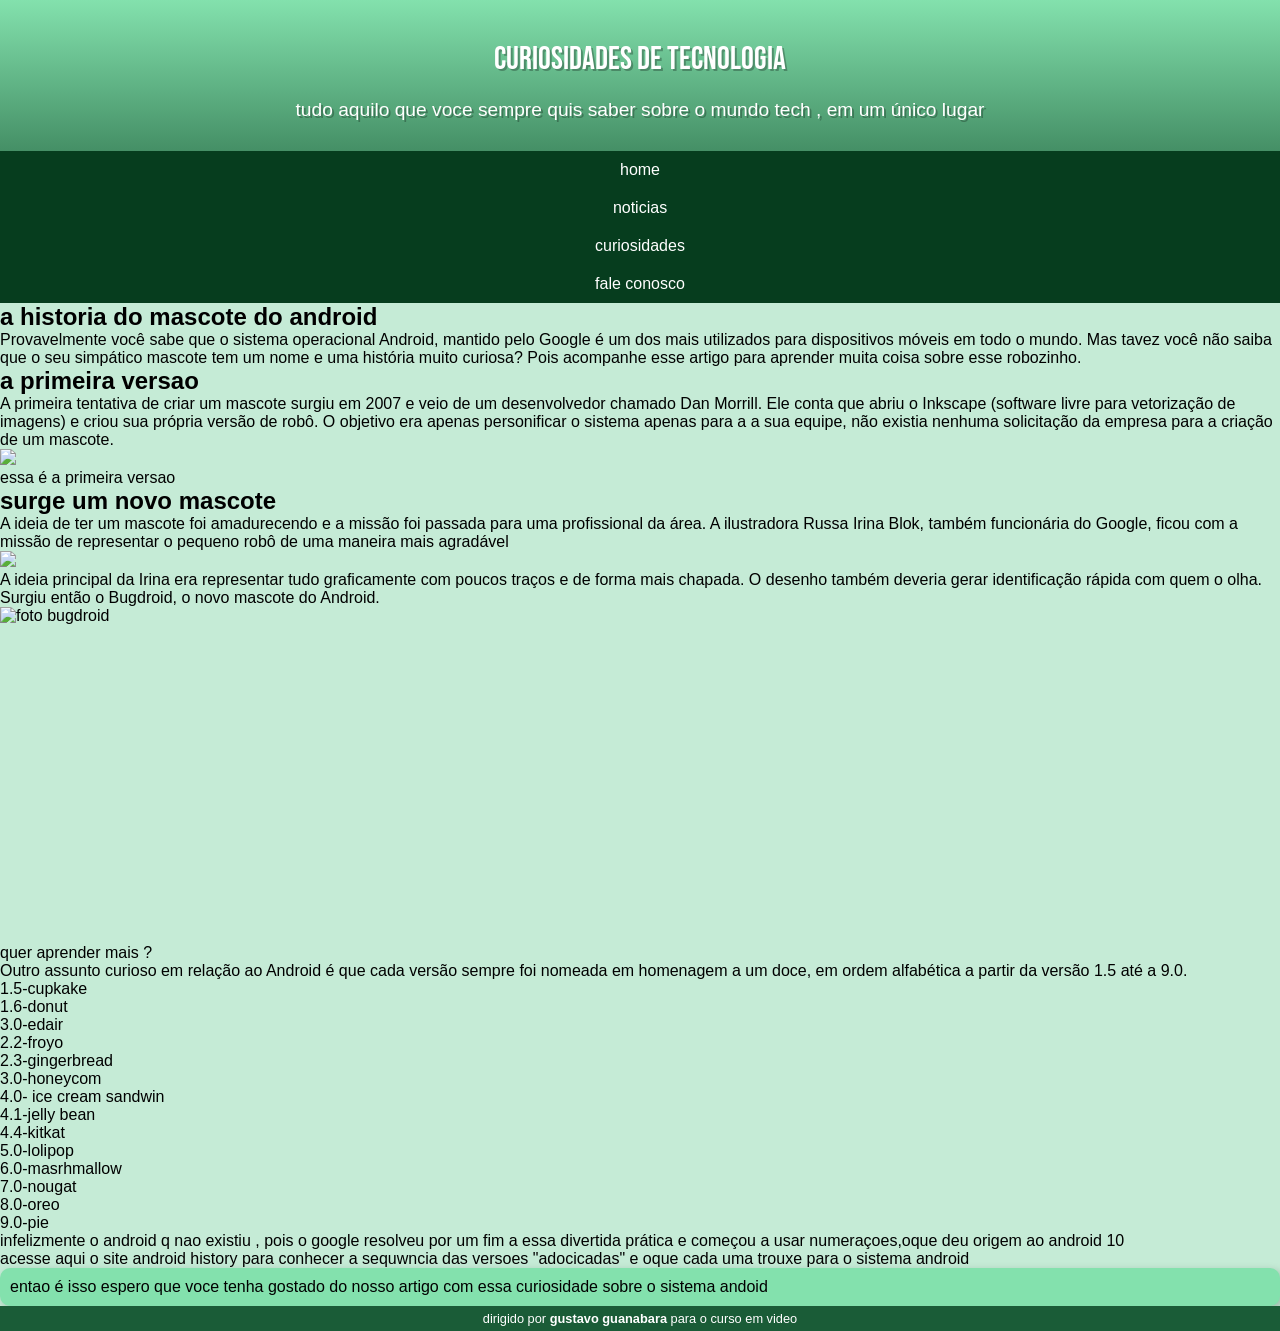
==== index.html @ e41d970c "alteracao" ====
<!DOCTYPE html>
<html lang="pt-br">
<head>
    <meta charset="UTF-8">
    <meta http-equiv="X-UA-Compatible" content="IE=edge">
    <meta name="viewport" content="width=device-width, initial-scale=1.0">
    <title>como surgiu o mascote do android</title>
    <link rel="stylesheet" href="style.css">

</head>
<body>
    <header>
        <h1>curiosidades de tecnologia</h1>
        <p>tudo aquilo que voce sempre quis saber sobre o mundo tech , em um único lugar </p>
    
    
        <nav id="home"><p>home</p></nav> 
        <nav id="noticias"><p>noticias</p></nav>
        <nav id="curiosidades"><p>curiosidades</p></nav>
        <nav id="fale-conosco"><p>fale conosco</p></nav>
        
       
    </header>
    <section id="mascote">
        <h2>a historia do mascote do android</h2>

        <p>Provavelmente você sabe que o sistema operacional Android, mantido pelo Google é um dos mais utilizados para dispositivos móveis em todo o mundo. Mas tavez você não saiba que o seu simpático mascote tem um nome e uma história muito curiosa? Pois acompanhe esse artigo para aprender muita coisa sobre esse robozinho.
        </p>

        <h2 class="titulos">a primeira versao</h2>

        <p>A primeira tentativa de criar um mascote surgiu em 2007 e veio de um desenvolvedor chamado Dan Morrill. Ele conta que abriu o Inkscape (software livre para vetorização de imagens) e criou sua própria versão de robô. O objetivo era apenas personificar o sistema apenas para a a sua equipe, não existia nenhuma solicitação da empresa para a criação de um mascote.
        </p>
        
        <picture>
            <source media="(max-width:750px)" srcset="pacote-projeto-d010/imagens/dan-droids-pq.png" type="image/png">
            <source media="(max-width:1050px") srcset="pacote-projeto-d010/imagens/dan-droids.png"type="image/png"/>
            <img src="pacote-projeto-d010/imagens/dan-droids.png">
        </picture>
        <p>essa é a primeira versao </p>

    </section>
    <section id="criadora">
        <h2 class="titulos">surge um novo mascote</h2>

        <p>A ideia de ter um mascote foi amadurecendo e a missão foi passada para uma profissional da área. A ilustradora Russa Irina Blok, também funcionária do Google, ficou com a missão de representar o pequeno robô de uma maneira mais agradável</p>

        <picture>
            <source media="(mac-width:750px)" srcset="pacote-projeto-d010/imagens/irina-blok-pq.jpg"type="image/jpeg">
            <source media="(max-width:1050px)" srcset="pacote-projeto-d010/imagens/irina-blok-pq.jpg"
            type="image/jpeg">
            <img src="pacote-projeto-d010/imagens/irina-blok.jpg">
 
        </picture>
        <p>A ideia principal da Irina era representar tudo graficamente com poucos traços e de forma mais chapada. O desenho também deveria gerar identificação rápida com quem o olha. Surgiu então o Bugdroid, o novo mascote do Android.</p>

        <img src="pacote-projeto-d010/imagens/bugdroid.png" alt="foto bugdroid">
        
        
    </section>
    <iframe width="560" height="315" src="https://www.youtube.com/embed/l2UDgpLz20M" title="YouTube video player" frameborder="0" allow="accelerometer; autoplay; clipboard-write; encrypted-media; gyroscope; picture-in-picture; web-share" allowfullscreen></iframe></video> </iframe>

    <article>
        <p id="pnultimo">quer aprender mais ?</p>
        <p>Outro assunto curioso em relação ao Android é que cada versão sempre foi nomeada em homenagem a um doce, em ordem alfabética a partir da versão 1.5 até a 9.0.</p>
    <ul type:disc>
        <li>1.5-cupkake</li>
        <li>1.6-donut</li>
        <li>3.0-edair</li>
        <li>2.2-froyo</li>
        <li>2.3-gingerbread</li>
        <li>3.0-honeycom</li>
        <li>4.0- ice cream sandwin</li>
        <li>4.1-jelly bean</li>
        <li>4.4-kitkat</li>
        <li>5.0-lolipop</li>
        <li>6.0-masrhmallow</li>
        <li>7.0-nougat</li>
        <li>8.0-oreo</li>
        <li>9.0-pie</li>
    </ul>
    <p>infelizmente o android q nao existiu , pois o google resolveu por um fim a essa divertida prática e começou a usar numeraçoes,oque deu origem ao android 10</p>
    <p>acesse aqui o site android history para conhecer a sequwncia das versoes "adocicadas" e oque cada uma trouxe para o sistema android</p>
    </article>
    <aside>
        <p>entao é isso espero que voce tenha gostado do nosso artigo com essa curiosidade sobre o sistema andoid</p>
    </aside>
    <footer>
        dirigido por <b>gustavo guanabara</b> para o curso em video
    </footer>

  
    
</body>
</html>
---- style.css ----
@charset "UTF-8";

@import url('https://fonts.googleapis.com/css2?family=Bebas+Neue&display=swap');

@font-face {
    font-family: 'letra';
    src: url('fontes/idroid.otf') format('opentype');
}

:root{
   --cor01: #c5ebd6;
   --cor02: #83e1ad;
   --cor03: #3ddc84;
   --cor04: #2fa866;
   --cor05: #1a5c37;
   --cor06: #063d1e;

   --fonte-padrao:arial, verdana, helvetica, sans-serif;
   --fonte-destaque:'Bebas Neue', cursive;
   --fontes-android:'letra',cursive;
}
*{
    margin:0px;
    padding: 0px;
}

body{
    background-color:var(--cor01);
    font-family: var(--fonte-padrao);
}
    a.externo::after{
        content: '\1f517';
    }
main p{
    margin: 15px 0px;
    text-align: justify;
    text-indent: 30px;
    font-size: 1em;
    line-height:2em;


}
main strong{
    color: var(--cor05);
    font-weight: bold;
    

}
main a {
    text-decoration: none;
    font-weight: bold;
    color: var(--cor06);
    background-color: var(--cor02);
    padding: 2px 6px;
}
main a:hover{
    text-decoration: underline;
    color: var(--cor04);
}
header{
    background-image: linear-gradient(to bottom,var(--cor02), var(--cor06));
    color: white;
    min-height: 150px;
    text-align: center;
    padding-top: 40px;
    max-width: 1350px;
    
}
header > h1{
    color:white ;
    font-family: var(--fonte-destaque);
    font-weight: normal;
    margin-bottom: 20px;
    text-shadow: 2px 2px 0px rgba(0,0,0,0.267);
    

}
header>p{
    font-family: var(--fonte-padrao);
    font-size: 1.2em;
    color: rgb(255, 254, 254);
    max-width: 700px;
    padding-right: 10px;
    padding-left: 10px;
    margin: auto;
    margin-bottom: 30px;
    text-shadow: 2px 2px 0px rgba(0,0,0,0.267);

}
nav{
    background-color: var(--cor06);
    padding: 10px;
    box-shadow: 0px7px 9px black;
    

}
nav>a{
    color: var(--cor02);
    padding: 10px;
    font-weight: bold;
    text-decoration: none;
    border-radius: 5px;
    transition-duration: 1s;
}
nav>a:hover{
    background-color: var(--cor03);
    color: var(--cor06);
}
main{
    min-width: 300px;
    max-width: 1000px;
    margin: auto;
    margin-bottom: 30px;
    padding: 20px;
    border-bottom-left-radius: 10px;
    border-bottom-right-radius: 10px;
    background-color: white;

}
main h1{
    color:#1a5c37;
    font-family: var(--fontes-android);
}
main>article >h2{
    font-family: var(--fontes-android);
    color:var(--cor05);
    font-size: 1.3em;
    font-weight: normal;
    background-image: linear-gradient(to right, var(--cor02),transparent);
    text-indent: 8px;
}
main img.pequeno{
    max-width: 350px;
    display: block;
    margin: auto;
    

}
div.video{
    background-color: var(--cor06);
    margin-bottom: 30px;
    margin: 0px -20px 30px -20px;
    padding: 20px;
    padding-bottom:57% ;

    position:relative;
}
div.video>iframe{
    position: absolute;
    top: 5%;
    left: 5%;
    width: 90%;
    height: 90%;


}
aside{
    background-color: var(--cor02);
    padding: 10px;
    border-radius: 10px;
    box-shadow: 3px 3px 8px rgba(0, 0, 0, 0.212);
}
aside>h3{
    background-color: var(--cor05);
    color: white;
    padding: 10px;
    margin:-10px -10px 0px -10px;
    border-radius: 10px 10px 0px 0px;
    
}
aside >ul{
    list-style-type: '\2714';
    list-style-position: inside;
    columns: 2;


}
footer{
    background-color: var(--cor05);
    color: white;
    text-align: center;
    font-size: 0.8em;
    padding: 5px;

}
footer>a{
    color: white;
    font-weight: bolder;
    text-decoration: none;
}
footer a:hover{
    text-decoration: underline;
    color: var(--cor02);
}
img{
    width:auto;
    
    
    
}
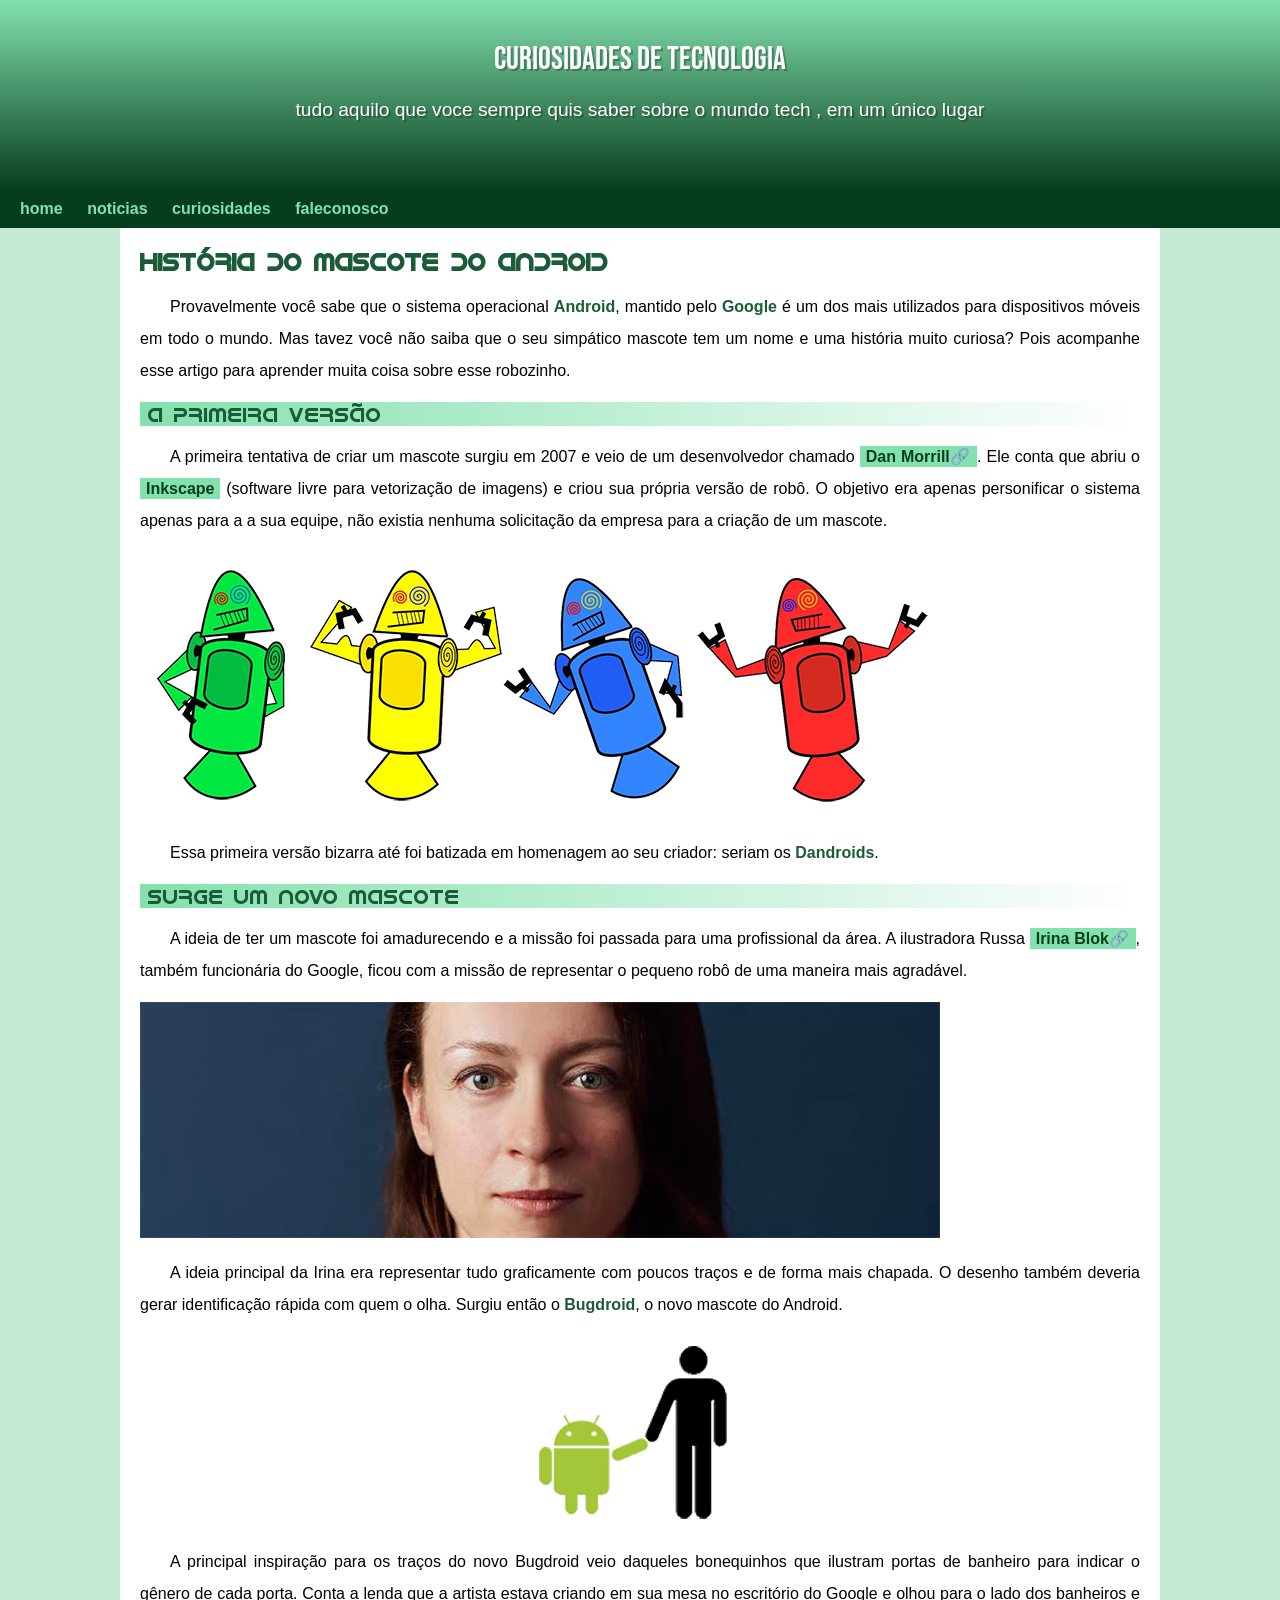
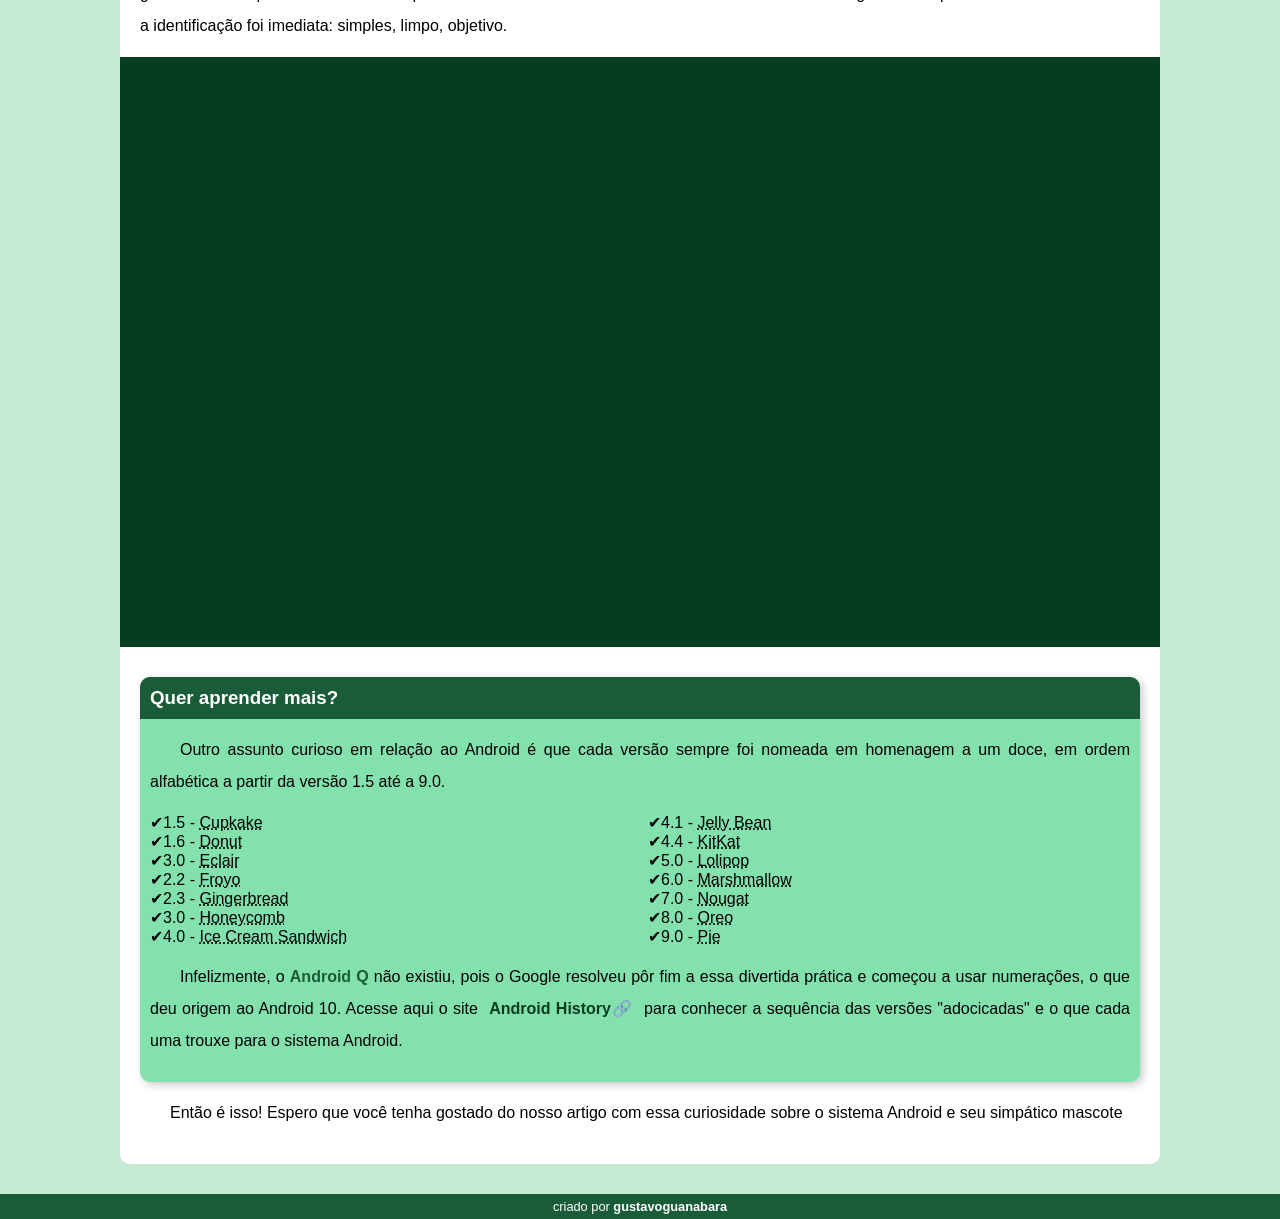
==== commit 872bf32f: "ediçao-final" ====
--- a/index.html
+++ b/index.html
@@ -5,91 +5,107 @@
     <meta http-equiv="X-UA-Compatible" content="IE=edge">
     <meta name="viewport" content="width=device-width, initial-scale=1.0">
     <title>como surgiu o mascote do android</title>
+    <link rel="shortcut icon" href="pacote-projeto-d010/imagens/favicon.ico" type="image/x-icon">
     <link rel="stylesheet" href="style.css">
+    
 
 </head>
 <body>
     <header>
         <h1>curiosidades de tecnologia</h1>
         <p>tudo aquilo que voce sempre quis saber sobre o mundo tech , em um único lugar </p>
-    
-    
-        <nav id="home"><p>home</p></nav> 
-        <nav id="noticias"><p>noticias</p></nav>
-        <nav id="curiosidades"><p>curiosidades</p></nav>
-        <nav id="fale-conosco"><p>fale conosco</p></nav>
-        
-       
     </header>
-    <section id="mascote">
-        <h2>a historia do mascote do android</h2>
+    <nav>
+        <a href="#">home</a>
+        <a href="#">noticias</a>
+        <a href="#">curiosidades</a>
+        <a href="#">faleconosco</a>
+    </nav>
+    <main>
+        <article>
+            <h1>História do Mascote do Android</h1>
 
-        <p>Provavelmente você sabe que o sistema operacional Android, mantido pelo Google é um dos mais utilizados para dispositivos móveis em todo o mundo. Mas tavez você não saiba que o seu simpático mascote tem um nome e uma história muito curiosa? Pois acompanhe esse artigo para aprender muita coisa sobre esse robozinho.
+        <p>
+            Provavelmente você sabe que o sistema operacional <strong>Android</strong>, mantido pelo <strong>Google</strong> é um dos mais utilizados para dispositivos móveis em todo o mundo. Mas tavez você não saiba que o seu simpático mascote tem um nome e uma história muito curiosa? Pois acompanhe esse artigo para aprender muita coisa sobre esse robozinho.
+            
         </p>
+        <h2>A primeira versão</h2>
 
-        <h2 class="titulos">a primeira versao</h2>
-
-        <p>A primeira tentativa de criar um mascote surgiu em 2007 e veio de um desenvolvedor chamado Dan Morrill. Ele conta que abriu o Inkscape (software livre para vetorização de imagens) e criou sua própria versão de robô. O objetivo era apenas personificar o sistema apenas para a a sua equipe, não existia nenhuma solicitação da empresa para a criação de um mascote.
-        </p>
-        
-        <picture>
-            <source media="(max-width:750px)" srcset="pacote-projeto-d010/imagens/dan-droids-pq.png" type="image/png">
-            <source media="(max-width:1050px") srcset="pacote-projeto-d010/imagens/dan-droids.png"type="image/png"/>
-            <img src="pacote-projeto-d010/imagens/dan-droids.png">
-        </picture>
-        <p>essa é a primeira versao </p>
-
-    </section>
-    <section id="criadora">
-        <h2 class="titulos">surge um novo mascote</h2>
-
-        <p>A ideia de ter um mascote foi amadurecendo e a missão foi passada para uma profissional da área. A ilustradora Russa Irina Blok, também funcionária do Google, ficou com a missão de representar o pequeno robô de uma maneira mais agradável</p>
+        <p>A primeira tentativa de criar um mascote surgiu em 2007 e veio de um desenvolvedor chamado <a href="https://androidcommunity.com/dan-morrill-shows-us-the-android-mascot-that-almost-was-20130103/" target="_blank" class="externo">Dan Morrill</a>. Ele conta que abriu o <a href="https://inkscape.org/pt-br/" target="_blank">Inkscape</a> (software livre para vetorização de imagens) e criou sua própria versão de robô. O objetivo era apenas personificar o sistema apenas para a a sua equipe, não existia nenhuma solicitação da empresa para a criação de um mascote.</p>
 
         <picture>
-            <source media="(mac-width:750px)" srcset="pacote-projeto-d010/imagens/irina-blok-pq.jpg"type="image/jpeg">
-            <source media="(max-width:1050px)" srcset="pacote-projeto-d010/imagens/irina-blok-pq.jpg"
-            type="image/jpeg">
-            <img src="pacote-projeto-d010/imagens/irina-blok.jpg">
- 
+            <source media="(max-width:800px )" srcset="imagens/dan-droids-pq.png" type="image/png">
+            <img src="imagens/dan-droids.png" alt="android"></picture>
+    
+
+        <p>Essa primeira versão bizarra até foi batizada em homenagem ao seu criador: seriam os <strong>Dandroids</strong>.</p>
+
+        <h2>Surge um novo mascote</h2>
+
+        <p>A ideia de ter um mascote foi amadurecendo e a missão foi passada para uma profissional da área. A ilustradora Russa <a href="https://www.irinablok.com/" target="_blank" class="externo">Irina Blok</a>, também funcionária do Google, ficou com a missão de representar o pequeno robô de uma maneira mais agradável.</p>
+
+        <picture>
+            <source media="(max-width:800px )" srcset="imagens/irina-blok-pq.jpg" type="image/jpeg">
+            <img src="imagens/irina-blok.jpg" alt="irina">
         </picture>
-        <p>A ideia principal da Irina era representar tudo graficamente com poucos traços e de forma mais chapada. O desenho também deveria gerar identificação rápida com quem o olha. Surgiu então o Bugdroid, o novo mascote do Android.</p>
 
-        <img src="pacote-projeto-d010/imagens/bugdroid.png" alt="foto bugdroid">
+        <p>A ideia principal da Irina era representar tudo graficamente com poucos traços e de forma mais chapada. O desenho também deveria gerar identificação rápida com quem o olha. Surgiu então o <strong>Bugdroid</strong>, o novo mascote do Android.</p>
+
+        <img class='pequeno'src="imagens/bugdroid.png" alt="bugdroids">
+
+    
+        <p>A principal inspiração para os traços do novo Bugdroid veio daqueles bonequinhos que ilustram portas de banheiro para indicar o gênero de cada porta. Conta a lenda que a artista estava criando em sua mesa no escritório do Google e olhou para o lado dos banheiros e a identificação foi imediata: simples, limpo, objetivo.</p>
+
+
+        <div class="video">
+            <iframe width="560" height="315" src="https://www.youtube.com/embed/l2UDgpLz20M" title="YouTube video player" frameborder="0" allow="accelerometer; autoplay; clipboard-write; encrypted-media; gyroscope; picture-in-picture; web-share" allowfullscreen></iframe></div>
         
+        <aside>
+            <h3>Quer aprender mais?</h3>
+            <p>Outro assunto curioso em relação ao Android é que cada versão sempre foi nomeada em homenagem a um doce, em ordem alfabética a partir da versão 1.5 até a 9.0.</p>
+            <ul>
+                <li>1.5 - <abbr title="bolo de copo">Cupkake</abbr>
+                </li>
+                <li>1.6 - <abbr title="rosquinha">Donut</abbr>
+                </li>
+                <li>3.0 - <abbr title="bomba">Eclair</abbr>
+                </li>
+                <li>2.2 - <abbr title="yougurte congelado">Froyo</abbr></li>
+                <li>2.3 - <abbr title="biscoito de bengibre">Gingerbread</abbr>
+                </li>
+                <li>3.0 - <abbr title="favo de mel">Honeycomb</abbr>
+                </li>
+                <li>4.0 - <abbr title="sanduiche de sorvete">Ice Cream Sandwich</abbr>
+                </li>
+                <li>4.1 - <abbr title="jujuba">Jelly Bean</abbr>
+                </li>
+                <li>4.4 - <abbr title="kikat">KitKat</abbr>
+                </li>
+                <li>5.0 - <abbr title="pirulito">Lolipop</abbr>
+                </li>
+                <li>6.0 - <abbr title="marshmallow">Marshmallow</abbr>
+                </li>
+                <li>7.0 - <abbr title="torrone">Nougat</abbr>
+                </li>
+                <li>8.0 - <abbr title="oreo">Oreo</abbr>
+                </li>
+                <li>9.0 - <abbr title="torta">Pie</abbr>
+                </li>
+            </ul>
+            <p>
+                Infelizmente, o <strong>Android Q </strong>não existiu, pois o Google resolveu pôr fim a essa divertida prática e começou a usar numerações, o que deu origem ao Android 10.
+                Acesse aqui o site <a href="android.com/intl/en_uk/history/#/donut" target="_blank" class="externo">Android History</a> para conhecer a sequência das versões "adocicadas" e o que cada uma trouxe para o sistema Android.
+            </p>
+        </aside>
         
-    </section>
-    <iframe width="560" height="315" src="https://www.youtube.com/embed/l2UDgpLz20M" title="YouTube video player" frameborder="0" allow="accelerometer; autoplay; clipboard-write; encrypted-media; gyroscope; picture-in-picture; web-share" allowfullscreen></iframe></video> </iframe>
 
-    <article>
-        <p id="pnultimo">quer aprender mais ?</p>
-        <p>Outro assunto curioso em relação ao Android é que cada versão sempre foi nomeada em homenagem a um doce, em ordem alfabética a partir da versão 1.5 até a 9.0.</p>
-    <ul type:disc>
-        <li>1.5-cupkake</li>
-        <li>1.6-donut</li>
-        <li>3.0-edair</li>
-        <li>2.2-froyo</li>
-        <li>2.3-gingerbread</li>
-        <li>3.0-honeycom</li>
-        <li>4.0- ice cream sandwin</li>
-        <li>4.1-jelly bean</li>
-        <li>4.4-kitkat</li>
-        <li>5.0-lolipop</li>
-        <li>6.0-masrhmallow</li>
-        <li>7.0-nougat</li>
-        <li>8.0-oreo</li>
-        <li>9.0-pie</li>
-    </ul>
-    <p>infelizmente o android q nao existiu , pois o google resolveu por um fim a essa divertida prática e começou a usar numeraçoes,oque deu origem ao android 10</p>
-    <p>acesse aqui o site android history para conhecer a sequwncia das versoes "adocicadas" e oque cada uma trouxe para o sistema android</p>
-    </article>
-    <aside>
-        <p>entao é isso espero que voce tenha gostado do nosso artigo com essa curiosidade sobre o sistema andoid</p>
-    </aside>
-    <footer>
-        dirigido por <b>gustavo guanabara</b> para o curso em video
-    </footer>
-
+        <p>Então é isso! Espero que você tenha gostado do nosso artigo com essa curiosidade sobre o sistema Android e seu simpático mascote</p>
+        </article>
+    </main>
+    <footer> criado por <a href="https://gustavoguanabara.github.io/"  target="_blank">gustavoguanabara</a></footer>
+     
   
     
 </body>
 </html>
+
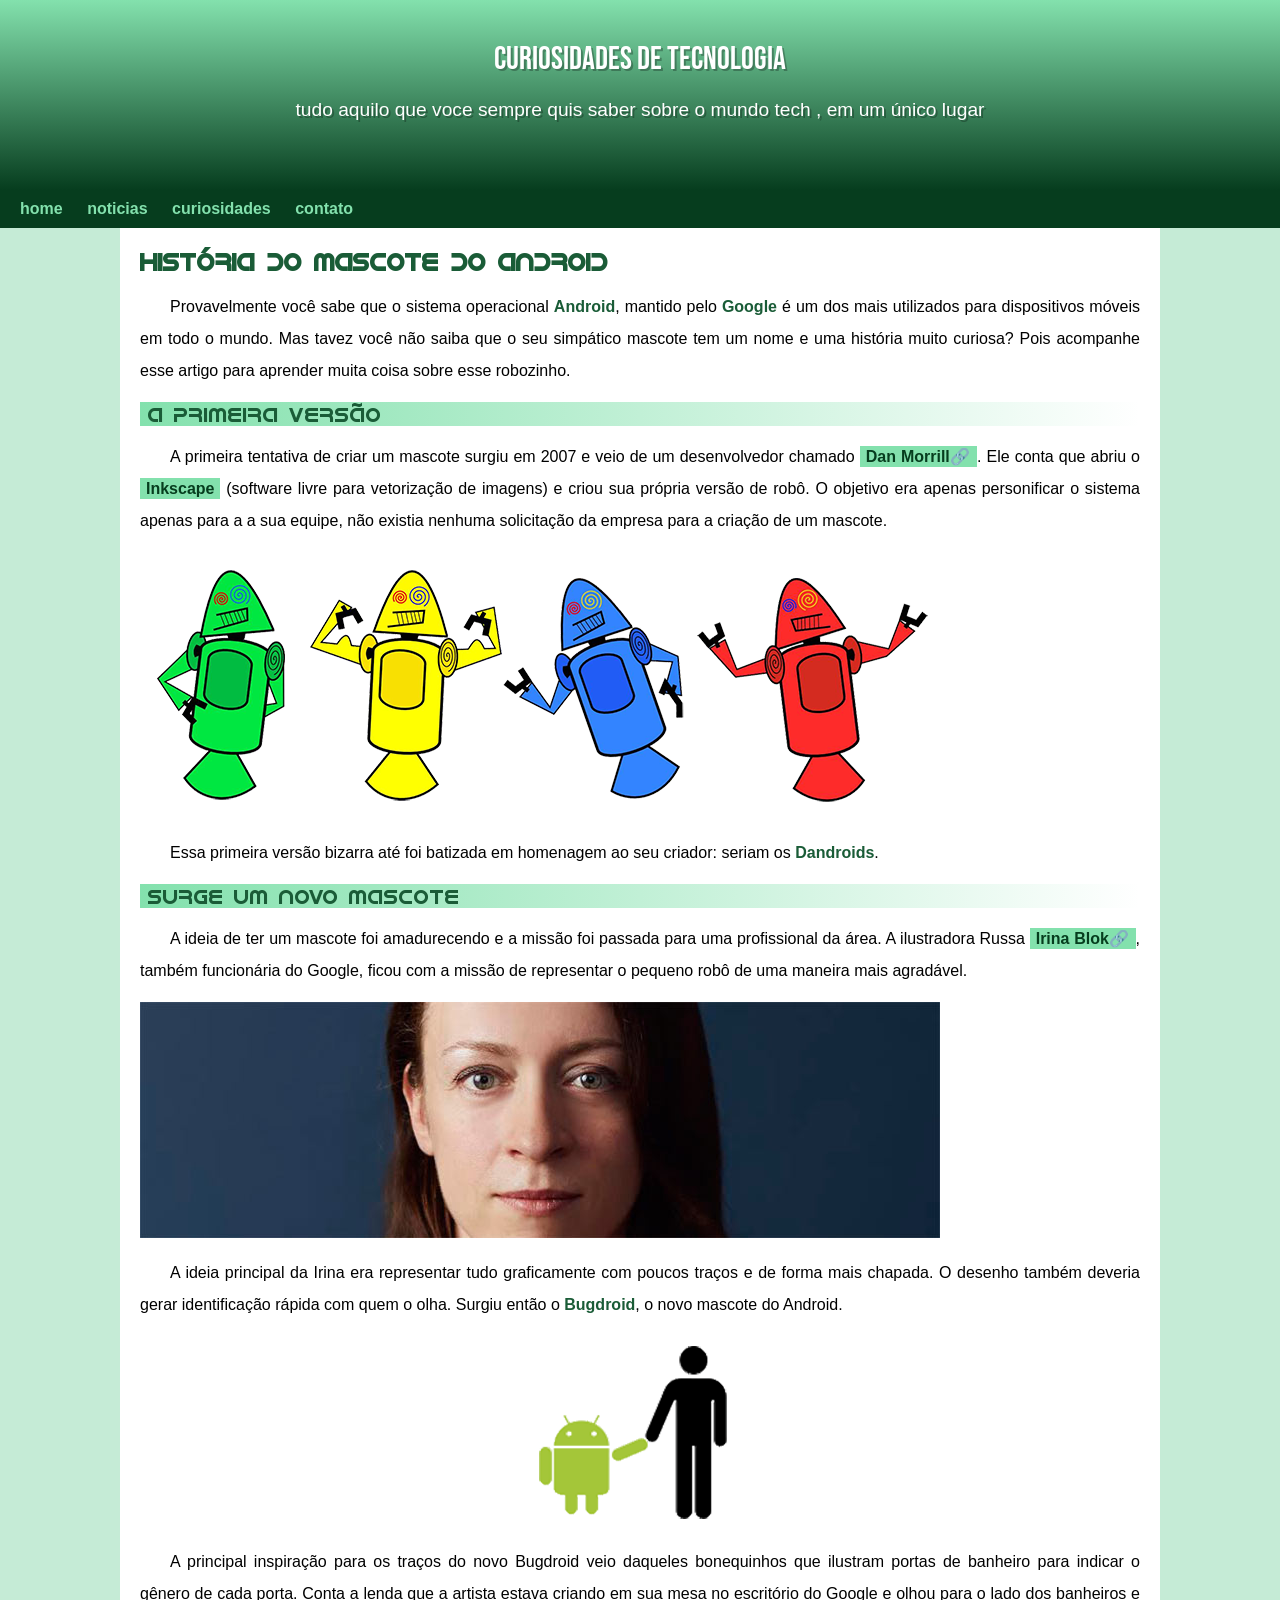
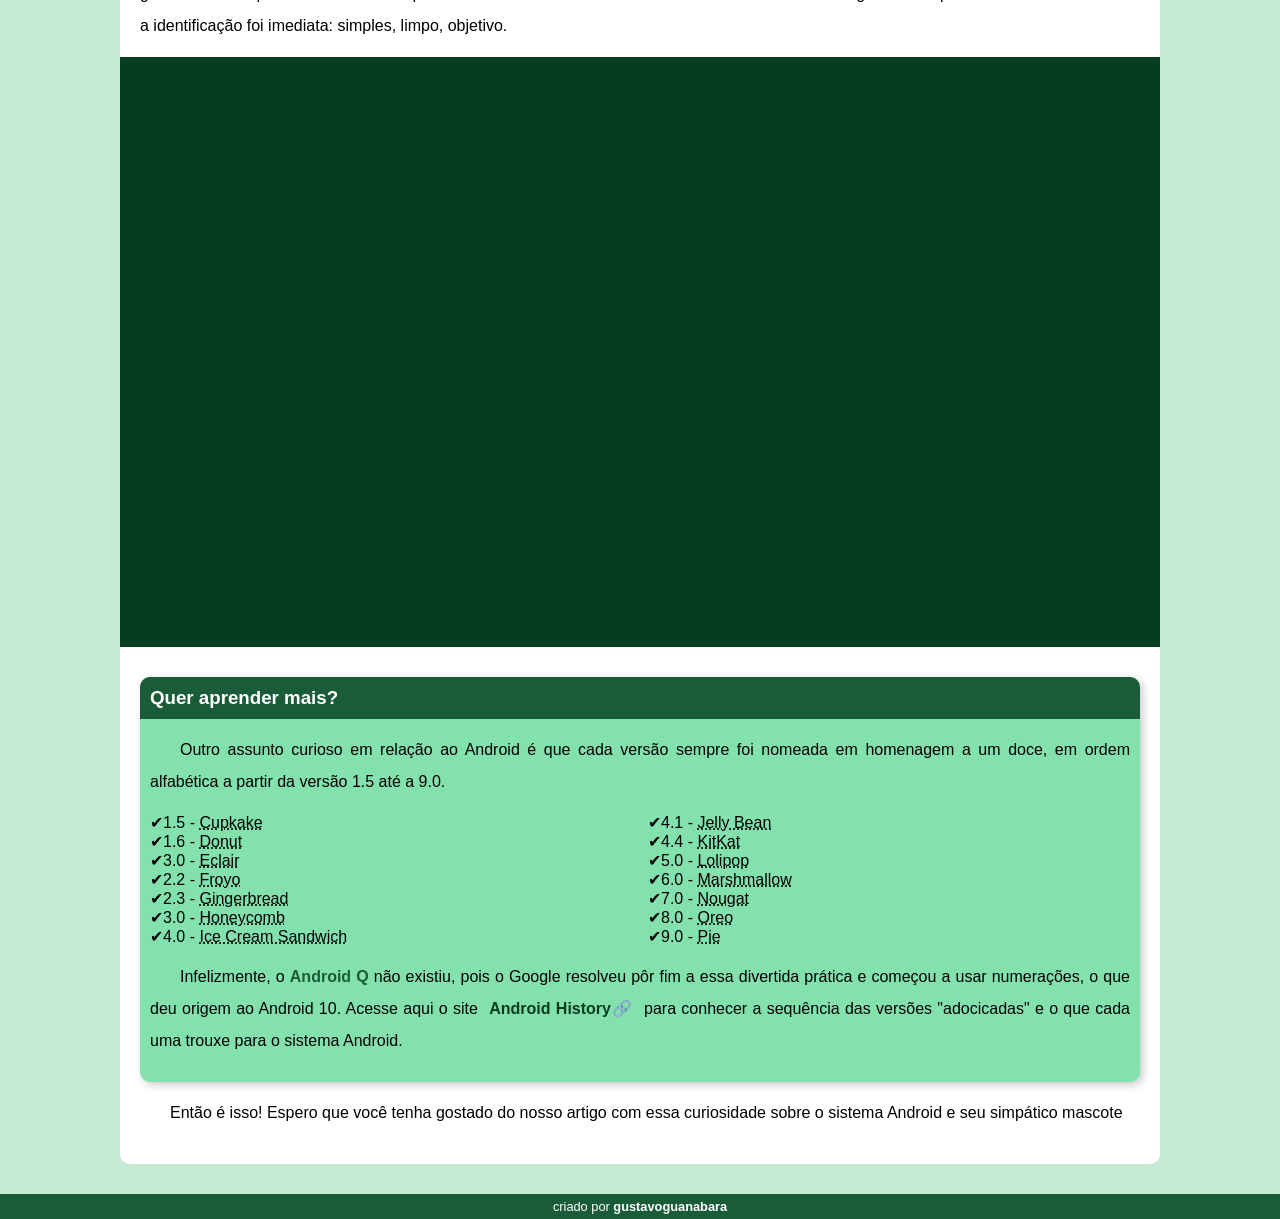
==== commit 41db9e5c: "alteracoes" ====
--- a/index.html
+++ b/index.html
@@ -19,7 +19,7 @@
         <a href="#">home</a>
         <a href="#">noticias</a>
         <a href="#">curiosidades</a>
-        <a href="#">faleconosco</a>
+        <a href="#">contato</a>
     </nav>
     <main>
         <article>
--- a/style.css
+++ b/style.css
@@ -83,7 +83,7 @@
     padding-right: 10px;
     padding-left: 10px;
     margin: auto;
-    margin-bottom: 30px;
+    padding-bottom: 30px;
     text-shadow: 2px 2px 0px rgba(0,0,0,0.267);
 
 }
